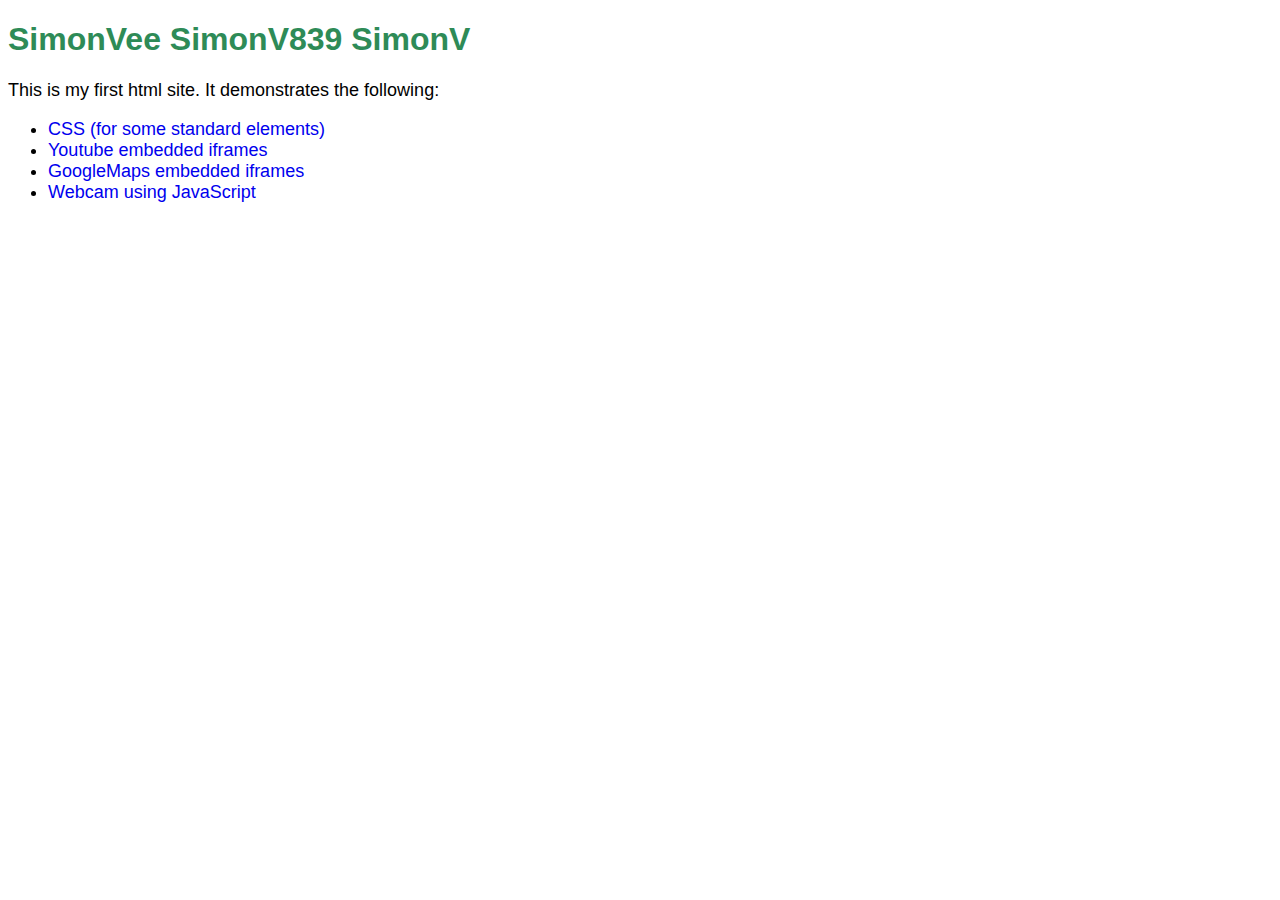
==== index.html @ 153e7fa4 "Initial commit" ====
<!DOCTYPE html>
<html>
<head>
  <title>Simon's first html/css website.</title>
  <link href="./resources/css/index.css" type="text/css" rel="stylesheet">
</head>
<body>

<h1>SimonVee SimonV839 SimonV</h1>
<p>This is my first html site. It demonstrates the following:</p>
<ul>
  <li><a href="./resources/css/index.css">CSS (for some standard elements)</a></li>
  <li><a href="page2.html">Youtube embedded iframes</a></li>
  <li><a href="page3.html">GoogleMaps embedded iframes</a></li>
  <li><a href="page4.html">Webcam using JavaScript</a></li>
</ul>

</body>
</html>
---- resources/css/index.css ----
* {
  font-family: Helvetica, Arial, sans-serif;
}


h1 {
  color: SeaGreen;
}


p, 
li {
  font-size: 18px;
}


a {
  text-decoration: none;
}


body {
  background-image: url("../images/large1.jpg");
}
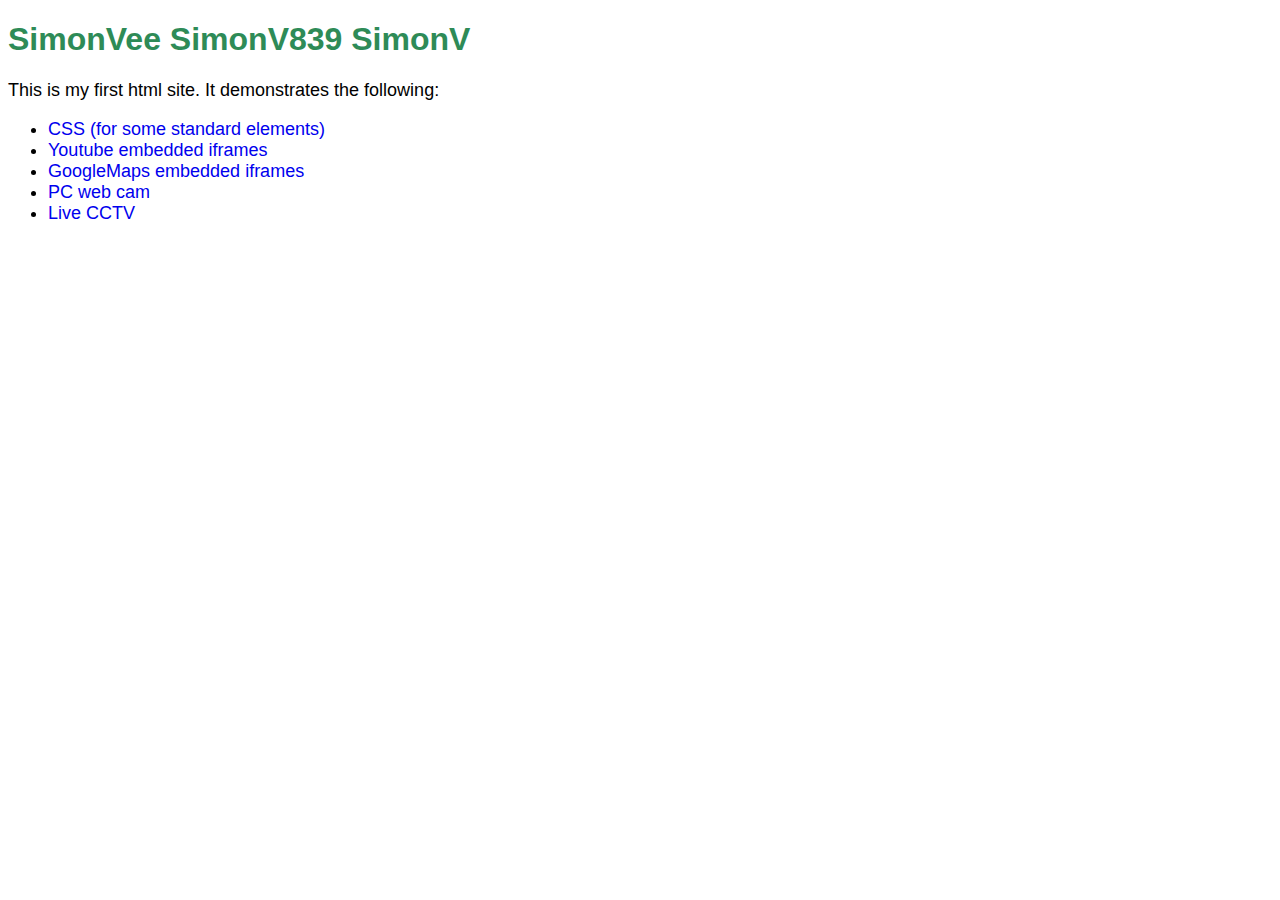
==== commit fcf04827: "failing to display a video stream" ====
--- a/index.html
+++ b/index.html
@@ -12,7 +12,8 @@
   <li><a href="./resources/css/index.css">CSS (for some standard elements)</a></li>
   <li><a href="page2.html">Youtube embedded iframes</a></li>
   <li><a href="page3.html">GoogleMaps embedded iframes</a></li>
-  <li><a href="page4.html">Webcam using JavaScript</a></li>
+  <li><a href="page4.html">PC web cam</a></li>
+  <li><a href="page5.html">Live CCTV</a></li>
 </ul>
 
 </body>
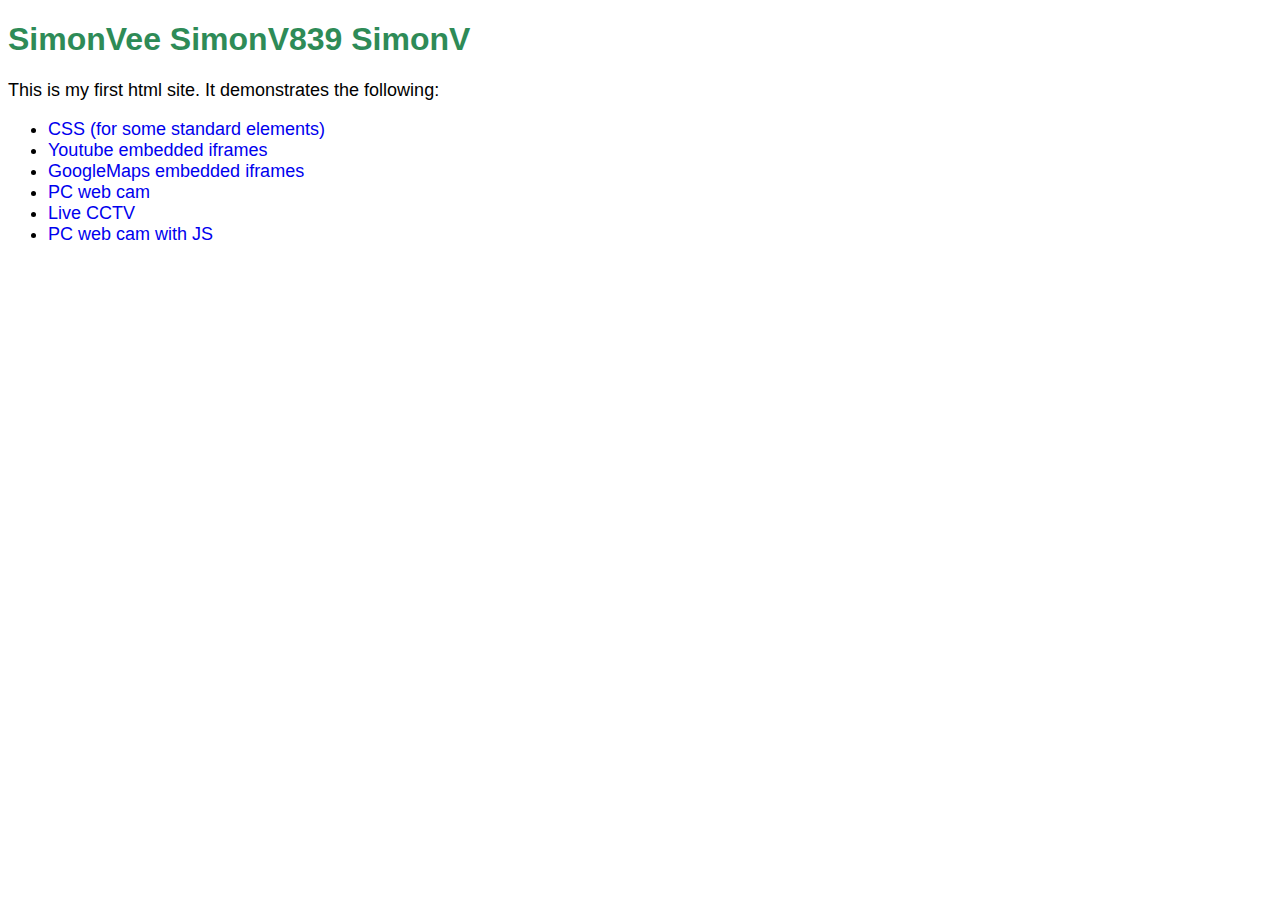
==== commit 9ee9717e: "Web cam filter via js" ====
--- a/index.html
+++ b/index.html
@@ -14,6 +14,7 @@
   <li><a href="page3.html">GoogleMaps embedded iframes</a></li>
   <li><a href="page4.html">PC web cam</a></li>
   <li><a href="page5.html">Live CCTV</a></li>
+  <li><a href="page6JS.html">PC web cam with JS</a></li>
 </ul>
 
 </body>
--- a/resources/css/index.css
+++ b/resources/css/index.css
@@ -21,4 +21,17 @@
 
 body {
   background-image: url("../images/large1.jpg");
+  background-size: cover;
 }
+
+.opaq {
+  opacity: 0.7;
+}
+
+.blur {
+  filter: blur(10px);
+}
+
+.grey {
+  filter: grayscale(100%);
+}
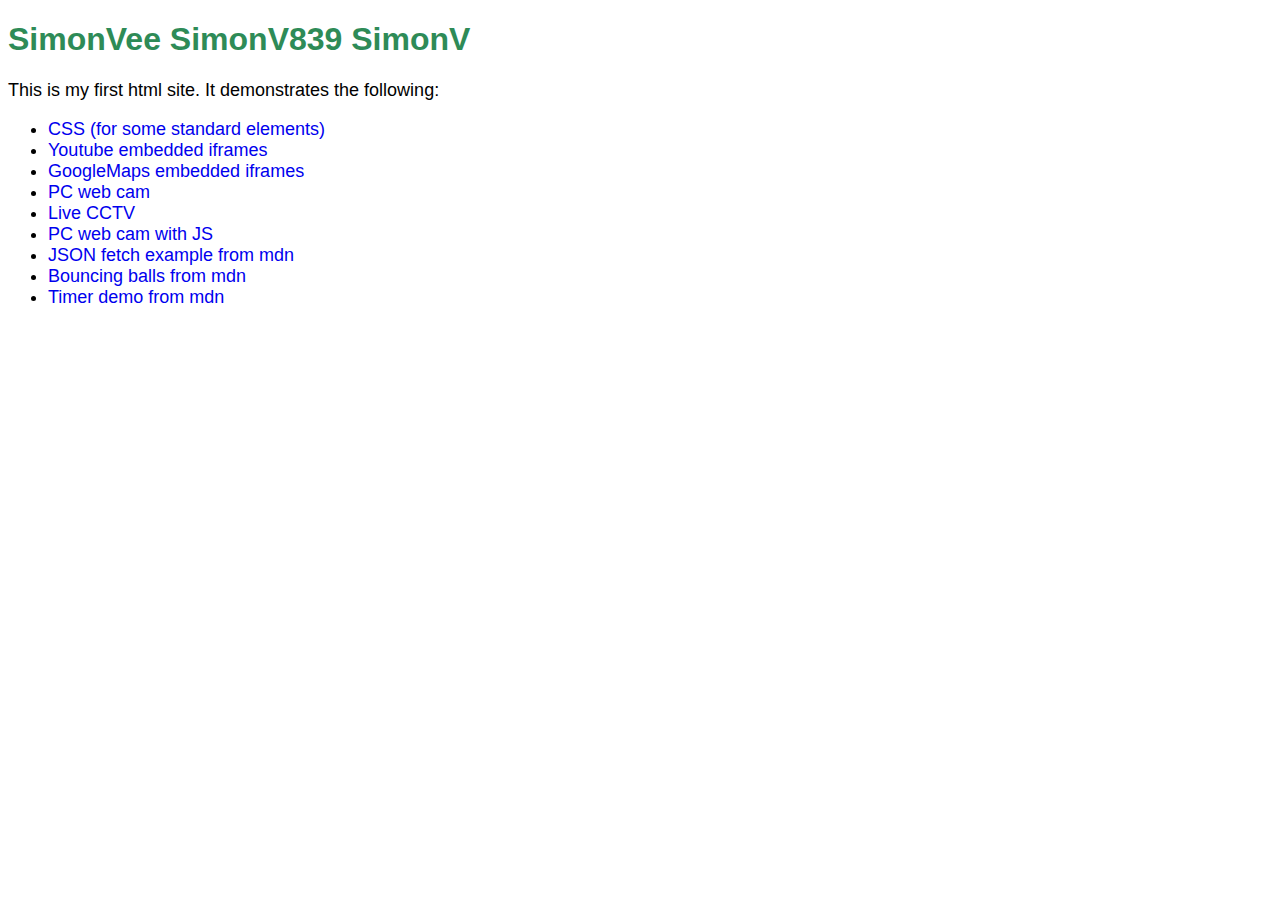
==== commit ca4464a0: "Bouncing balls and timer" ====
--- a/index.html
+++ b/index.html
@@ -8,6 +8,8 @@
 
 <h1>SimonVee SimonV839 SimonV</h1>
 <p>This is my first html site. It demonstrates the following:</p>
+
+<p>
 <ul>
   <li><a href="./resources/css/index.css">CSS (for some standard elements)</a></li>
   <li><a href="page2.html">Youtube embedded iframes</a></li>
@@ -15,7 +17,11 @@
   <li><a href="page4.html">PC web cam</a></li>
   <li><a href="page5.html">Live CCTV</a></li>
   <li><a href="page6JS.html">PC web cam with JS</a></li>
+  <li><a href="jsonfetcheg.html">JSON fetch example from mdn</a></li>
+  <li><a href="bouncingballs.html">Bouncing balls from mdn</a></li>
+  <li><a href="alarm.html">Timer demo from mdn</a></li>
 </ul>
+</p>
 
 </body>
 </html>--- a/resources/css/index.css
+++ b/resources/css/index.css
@@ -1,5 +1,9 @@
 * {
   font-family: Helvetica, Arial, sans-serif;
+}
+
+body > *{
+  background-color: rgba(255, 255, 255, 0.5);
 }
 
 
@@ -12,7 +16,6 @@
 li {
   font-size: 18px;
 }
-
 
 a {
   text-decoration: none;
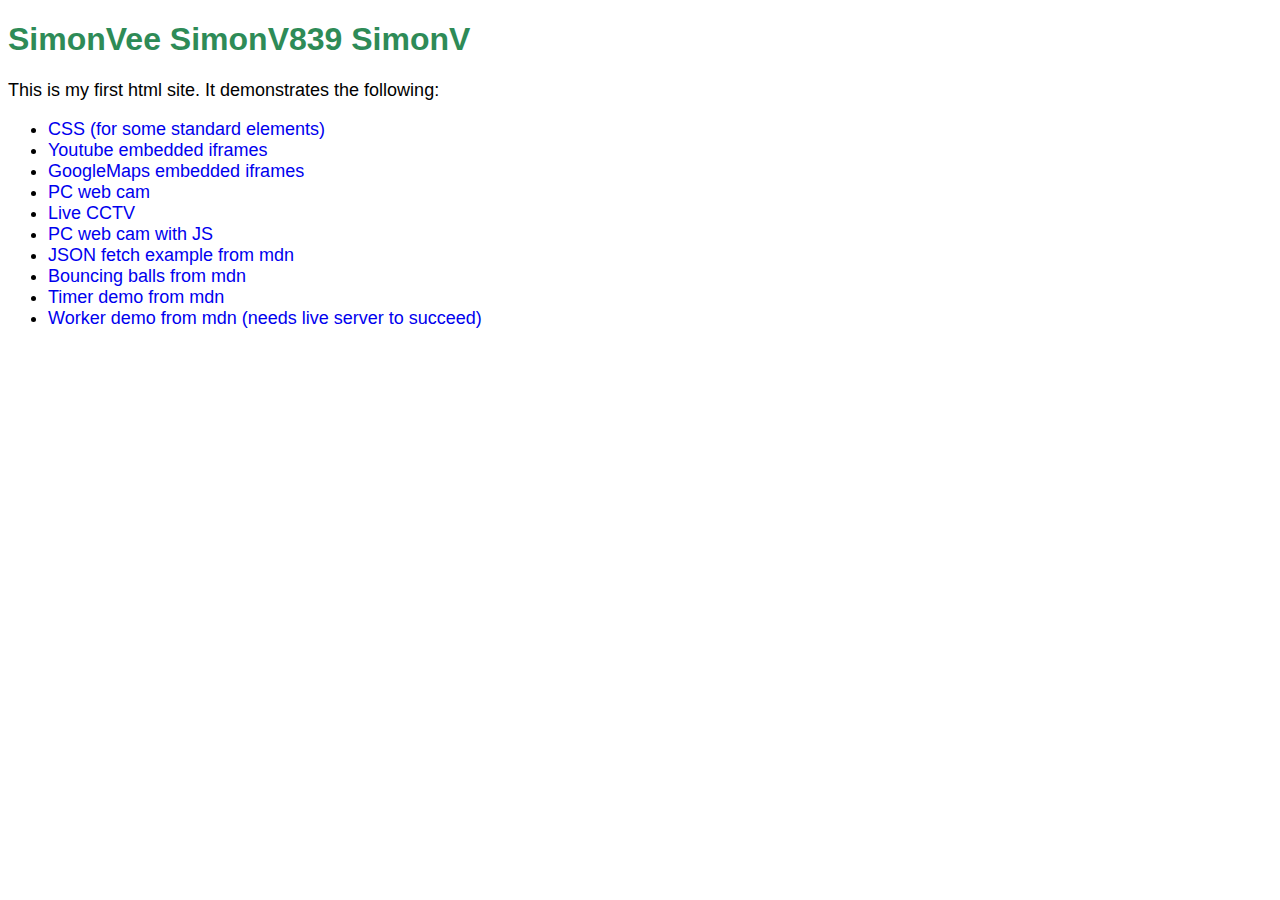
==== commit a6763120: "Local server" ====
--- a/index.html
+++ b/index.html
@@ -20,6 +20,7 @@
   <li><a href="jsonfetcheg.html">JSON fetch example from mdn</a></li>
   <li><a href="bouncingballs.html">Bouncing balls from mdn</a></li>
   <li><a href="alarm.html">Timer demo from mdn</a></li>
+  <li><a href="workerprime.html">Worker demo from mdn (needs live server to succeed)</a></li>
 </ul>
 </p>
 
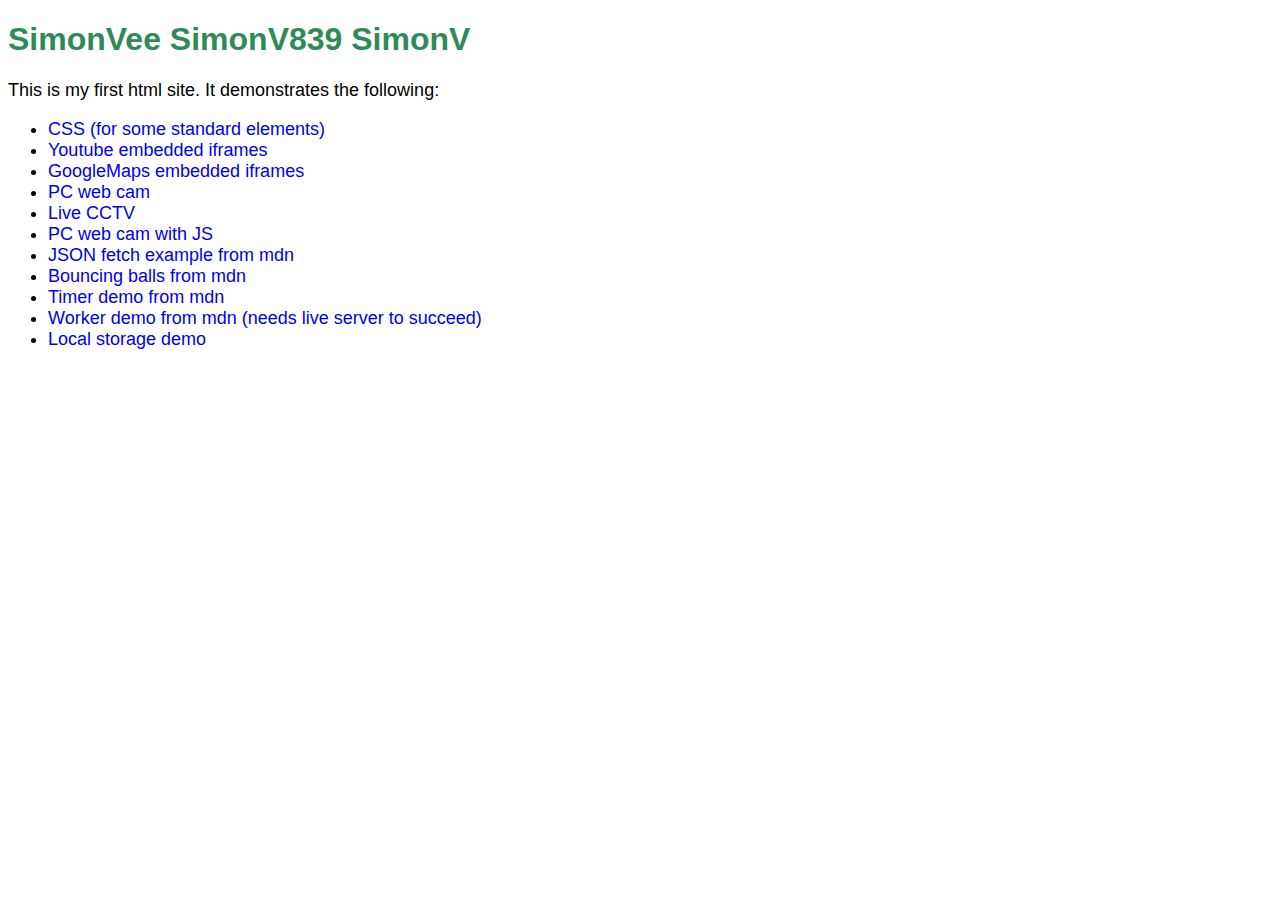
==== commit 4e6fe107: "client side storage" ====
--- a/index.html
+++ b/index.html
@@ -21,6 +21,7 @@
   <li><a href="bouncingballs.html">Bouncing balls from mdn</a></li>
   <li><a href="alarm.html">Timer demo from mdn</a></li>
   <li><a href="workerprime.html">Worker demo from mdn (needs live server to succeed)</a></li>
+  <li><a href="localstorage.html">Local storage demo</a></li>
 </ul>
 </p>
 
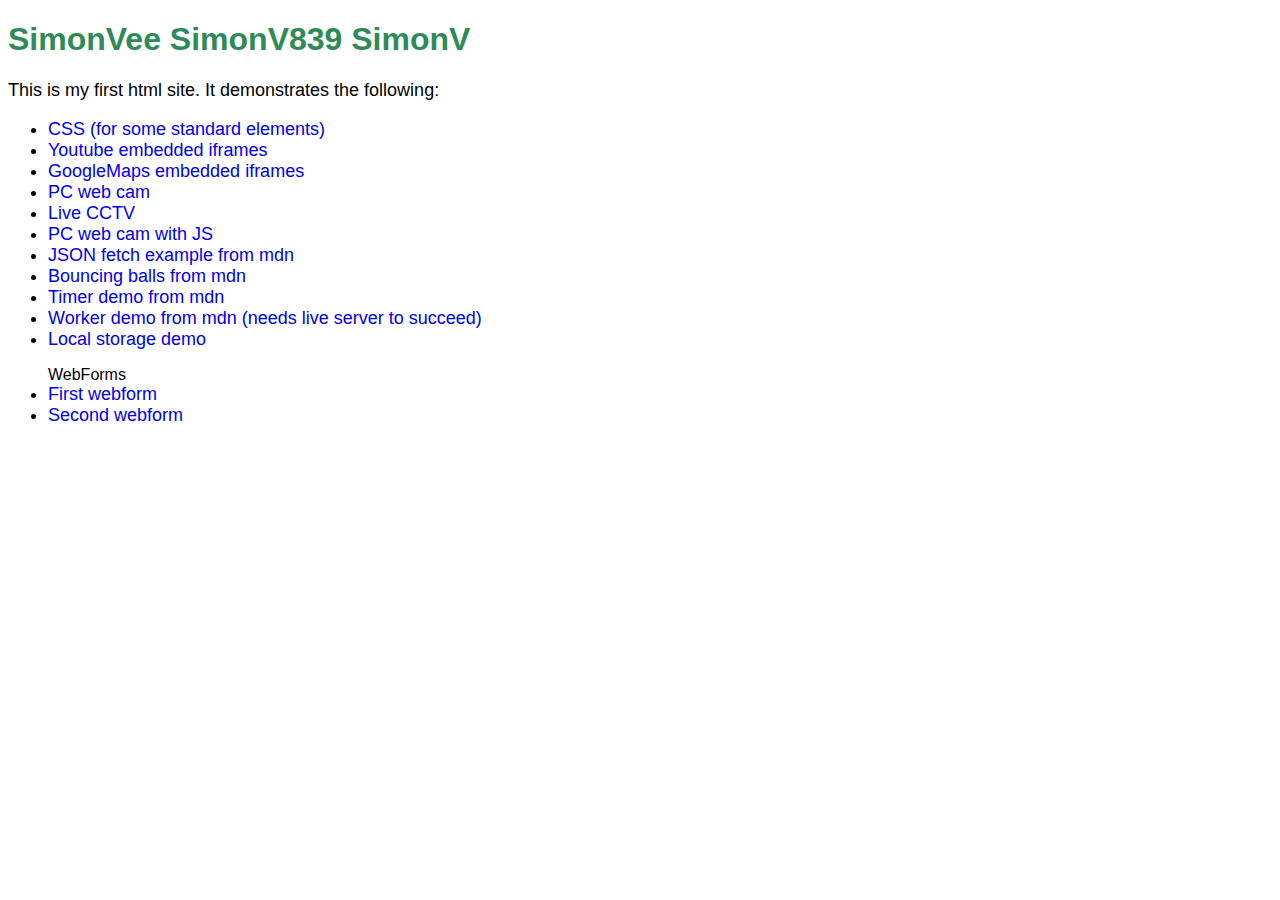
==== commit c5f0e925: "one that works" ====
--- a/index.html
+++ b/index.html
@@ -23,6 +23,12 @@
   <li><a href="workerprime.html">Worker demo from mdn (needs live server to succeed)</a></li>
   <li><a href="localstorage.html">Local storage demo</a></li>
 </ul>
+
+<ul>
+  WebForms
+  <li><a href="firstform.html">First webform</a></li>
+  <li><a href="secondform.html">Second webform</a></li>
+</ul>
 </p>
 
 </body>
